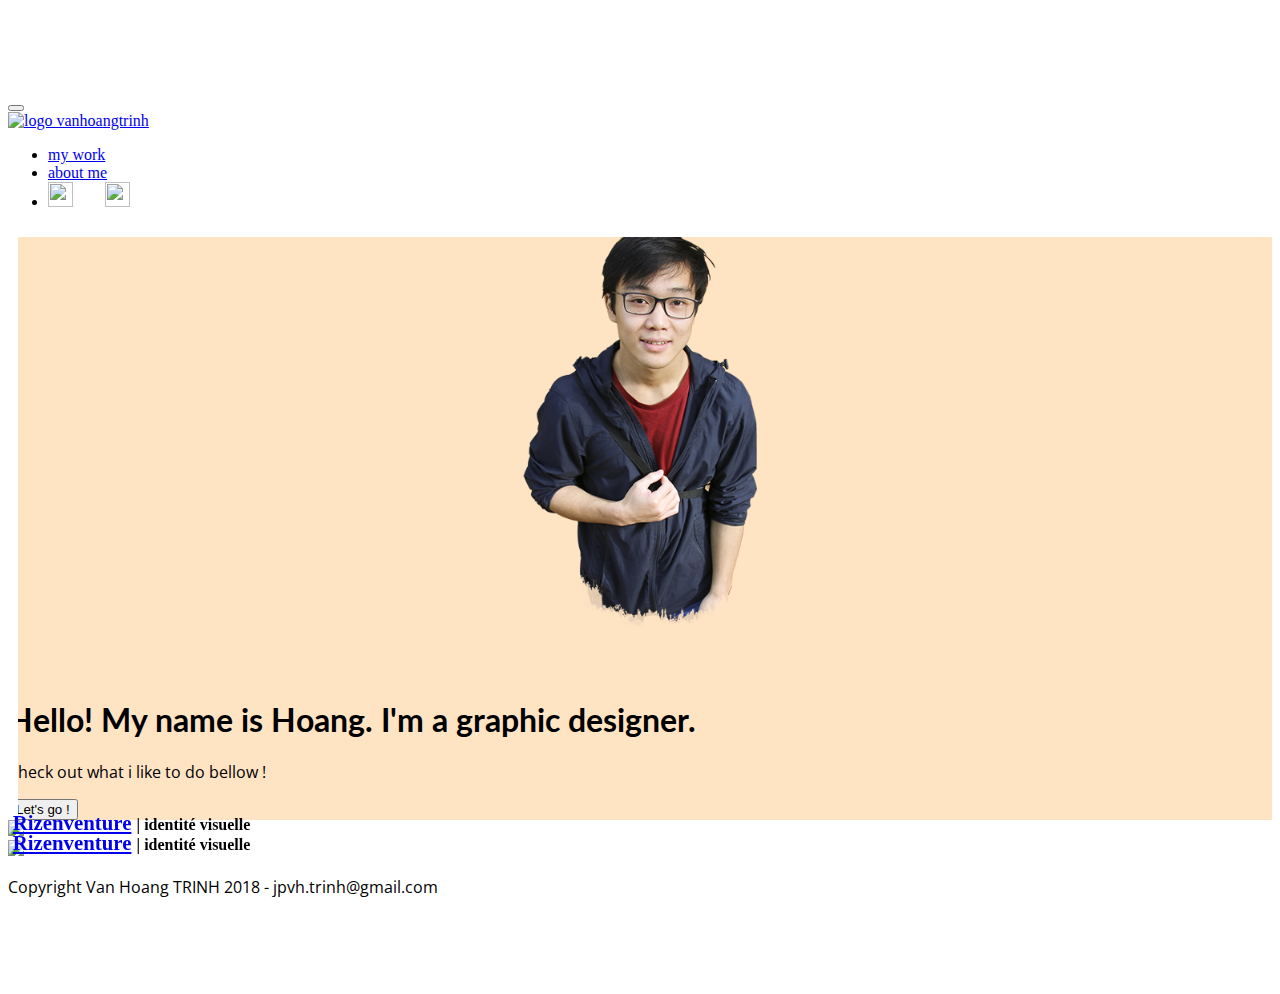
==== index.html @ 0a35a44c "menu centered" ====
<!doctype html>
<html>
<head>
    <meta charset="UTF-8">
    <meta name="viewport" content="width=device-width, initial-scale=1.0">
    <title>Van Hoang Trinh Portfolio</title>
    <link rel="stylesheet" href="css/bootstrap.min.css" />
    <link rel="stylesheet" href="css/style.css" />
</head>
<body>
    <div class="container-fluid">
        <nav class="navbar navbar-light bg-light fixed-top navbar-expand-md">
           <button class="navbar-toggler" type="button" data-toggle="collapse" data-target="#navbarToggler" aria-controls="navbarToggler" aria-expanded="false" aria-label="Toggle navigation">
            <span class="navbar-toggler-icon"></span>
          </button>
           <div class="collapse navbar-collapse text-center" id="navbarToggler">
               <a href="index.html" class="navbar-brand"><img src="images/logo_vht.png" alt="logo vanhoangtrinh"/></a>
            
               <ul class="navbar-nav mr-auto mt-2 mt-lg-0 text-center">
                    <li class="nav-item">
                        <a  class="active" href="index.html#projects-preview">my work</a>
                    </li>    
                    <li class="nav-item">
                        <a href="about.html">about me</a>
                    </li>
                    <li class="nav-item">
                        <a href="https://www.linkedin.com/in/hoang-trinh-6a8b76149/"><img class="social" src="images/linkedin.svg" /></a><a href="https://www.behance.net/jpvhtrinh5d51"><img class="social" src="images/behance.svg" /></a>
                    </li>
                </ul>
           </div>
        </nav>  
        
        <div class="presentation mb-3">
           <div class="white"></div>
            <div class="row">
                <div class="col col-12 col-md-6 container-photo">
                  <div class="content-photo">
                      <img src="images/presentation.png" alt="picture vanhoangtrinh" class="img-fluid" id="photoofme" data-tilt data-tilt-perspective="2000"/>
                  </div>
                   
                </div>
                <div class="col col-12 col-md-6 text-presentation mb-2">
                   <div class="px-3 px-md-none text-center text-md-left">
                       <h1>Hello! My name is Hoang. I'm a graphic designer.</h1>
                        <p>Check out what i like to do bellow !</p>
                        <a href="#projects-preview"><button class="btn primary-btn mb-3">Let's go !</button></a>
                   </div>
                    
                </div>
                
            </div>
            
        </div>
        
        <div class="projects-preview" id="projects-preview">
            
            <div class="row">
                <div class="project col col-lg-4 col-md-6 col-12" id="projet1">
                    <div data-tilt data-tilt-perspective="2000">
                        <img src="images/rizenventure1.jpg" class="img-fluid"/>
                        <div class="block-title"></div>
                        <h2 class="project-title"><a href="work1.html">Rizenventure</a>  <span style="font-size: 1rem;">| identité visuelle</span></h2>
                    </div>
                </div>
            
                <div class="project col col-lg-4 col-md-6 col-12" id="projet1">
                    <div data-tilt data-tilt-perspective="2000">
                        <img src="images/rizenventure1.jpg" class="img-fluid"/>
                        <div class="block-title"></div>
                        <h2 class="project-title"><a href="work1.html">Rizenventure</a>  <span style="font-size: 1rem;">| identité visuelle</span></h2>
                    </div>
                </div>
            </div>
        </div>
        
        <footer class="text-center mt-5">
            <p>Copyright Van Hoang TRINH 2018 - jpvh.trinh@gmail.com</p>
        </footer>
        

    </div>

<script type="text/javascript" src="js/jquery-3.3.1.min.js"></script>
<script type="text/javascript" src="js/bootstrap.min.js"></script>
<script type="text/javascript" src="js/scrollreveal.min.js"></script>
<script type="text/javascript" src="js/tilt.jquery.js"></script>
<script type="text/javascript" src="js/main.js"></script>
<script>
    window.sr = ScrollReveal();
    sr.reveal('.project', { duration: 1000, reset: true});
    sr.reveal('.project h1', { delay: 400});

</script>
</body>
</html>
---- css/style.css ----
@import url("https://fonts.googleapis.com/css?family=Lato:400,700|Open+Sans");
html, body {
  height: 100%; }

body {
  position: relative;
  overflow-x: hidden;
  overflow-y: scroll;
  padding-top: 6.7%; }
  body h1 {
    font-family: 'Lato', sans-serif;
    font-weight: 700; }
  body p {
    font-family: 'Open Sans', sans-serif; }

.container-fluid {
  height: 100%;
  padding: 0; }
  .container-fluid nav div a {
    margin-right: 2rem; }
  .container-fluid nav img {
    height: 65px;
    width: auto; }
  .container-fluid nav .social {
    width: 25px;
    height: 25px; }
  .container-fluid #numcontainer {
    height: 100vh;
    position: fixed;
    right: 5%;
    width: 100%;
    display: flex;
    justify-content: flex-end;
    align-items: center; }
    .container-fluid #numcontainer a {
      font-size: 3rem;
      font-family: serif;
      vertical-align: baseline; }
  .container-fluid .presentation {
    width: 100%;
    margin: auto;
    background-color: bisque;
    position: relative; }
    .container-fluid .presentation .white {
      position: absolute;
      border: 10px solid white;
      height: 100%;
      width: 100%; }
    .container-fluid .presentation .container-photo {
      display: flex;
      justify-content: center;
      align-items: center; }
      .container-fluid .presentation .container-photo .content-photo {
        height: 80%;
        margin-bottom: 3rem; }
        .container-fluid .presentation .container-photo .content-photo #photoofme {
          height: 400px; }
    .container-fluid .presentation .text-presentation {
      display: flex;
      flex-direction: column;
      justify-content: center; }
  .container-fluid .projects-preview .project {
    height: 60%;
    transform-style: preserve-3d; }
    .container-fluid .projects-preview .project .project-title {
      position: absolute;
      bottom: 0;
      margin: 0;
      padding: 0.3rem 0.3rem 0.3rem 0.3rem;
      font-size: 1.3rem; }
    .container-fluid .projects-preview .project .block-title {
      position: absolute;
      bottom: 0;
      background-color: rgba(255, 255, 255, 0.5);
      width: 100%;
      height: 13%;
      margin: 0; }
  .container-fluid #menu {
    display: none; }
  .container-fluid .img-top {
    background-color: aquamarine;
    height: 60%;
    margin: 0;
    display: flex;
    justify-content: center;
    align-items: center; }

/*# sourceMappingURL=style.css.map */
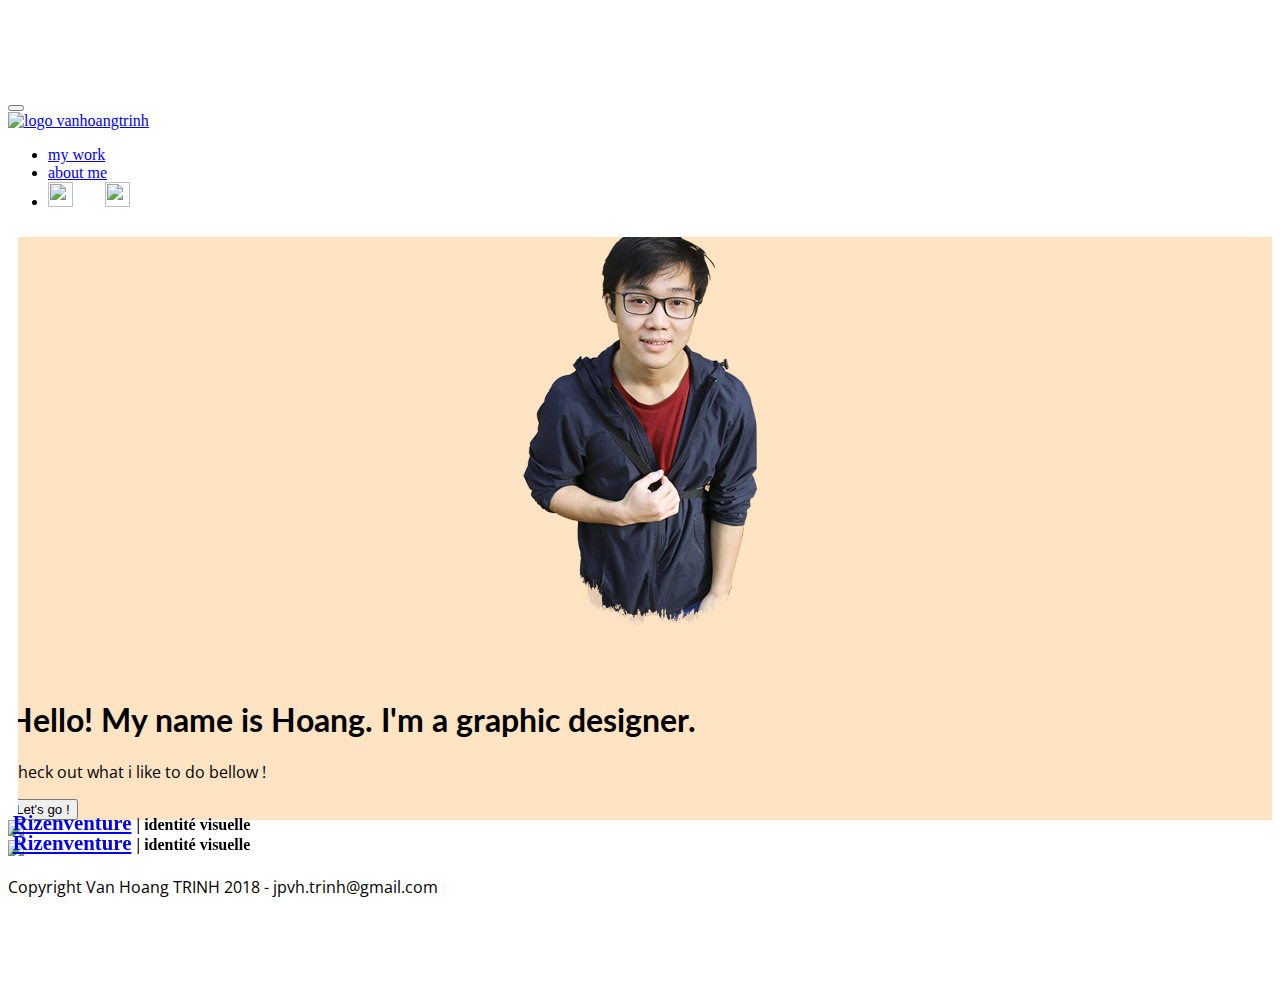
==== commit b839b269: "small seo" ====
--- a/index.html
+++ b/index.html
@@ -3,9 +3,11 @@
 <head>
     <meta charset="UTF-8">
     <meta name="viewport" content="width=device-width, initial-scale=1.0">
-    <title>Van Hoang Trinh Portfolio</title>
+    <title>Van Hoang Trinh : Graphic design portfolio</title>
+    <meta name="description" content="I'm a student in multimedia and internet. I specialize in illustrations and graphic design. Come check my work !">
     <link rel="stylesheet" href="css/bootstrap.min.css" />
     <link rel="stylesheet" href="css/style.css" />
+    <link rel="canonical" />
 </head>
 <body>
     <div class="container-fluid">
@@ -24,7 +26,7 @@
                         <a href="about.html">about me</a>
                     </li>
                     <li class="nav-item">
-                        <a href="https://www.linkedin.com/in/hoang-trinh-6a8b76149/"><img class="social" src="images/linkedin.svg" /></a><a href="https://www.behance.net/jpvhtrinh5d51"><img class="social" src="images/behance.svg" /></a>
+                        <a target="_blank" href="https://www.linkedin.com/in/hoang-trinh-6a8b76149/"><img class="social" src="images/linkedin.svg" /></a><a target="_blank" href="https://www.behance.net/jpvhtrinh5d51"><img class="social" src="images/behance.svg" /></a>
                     </li>
                 </ul>
            </div>
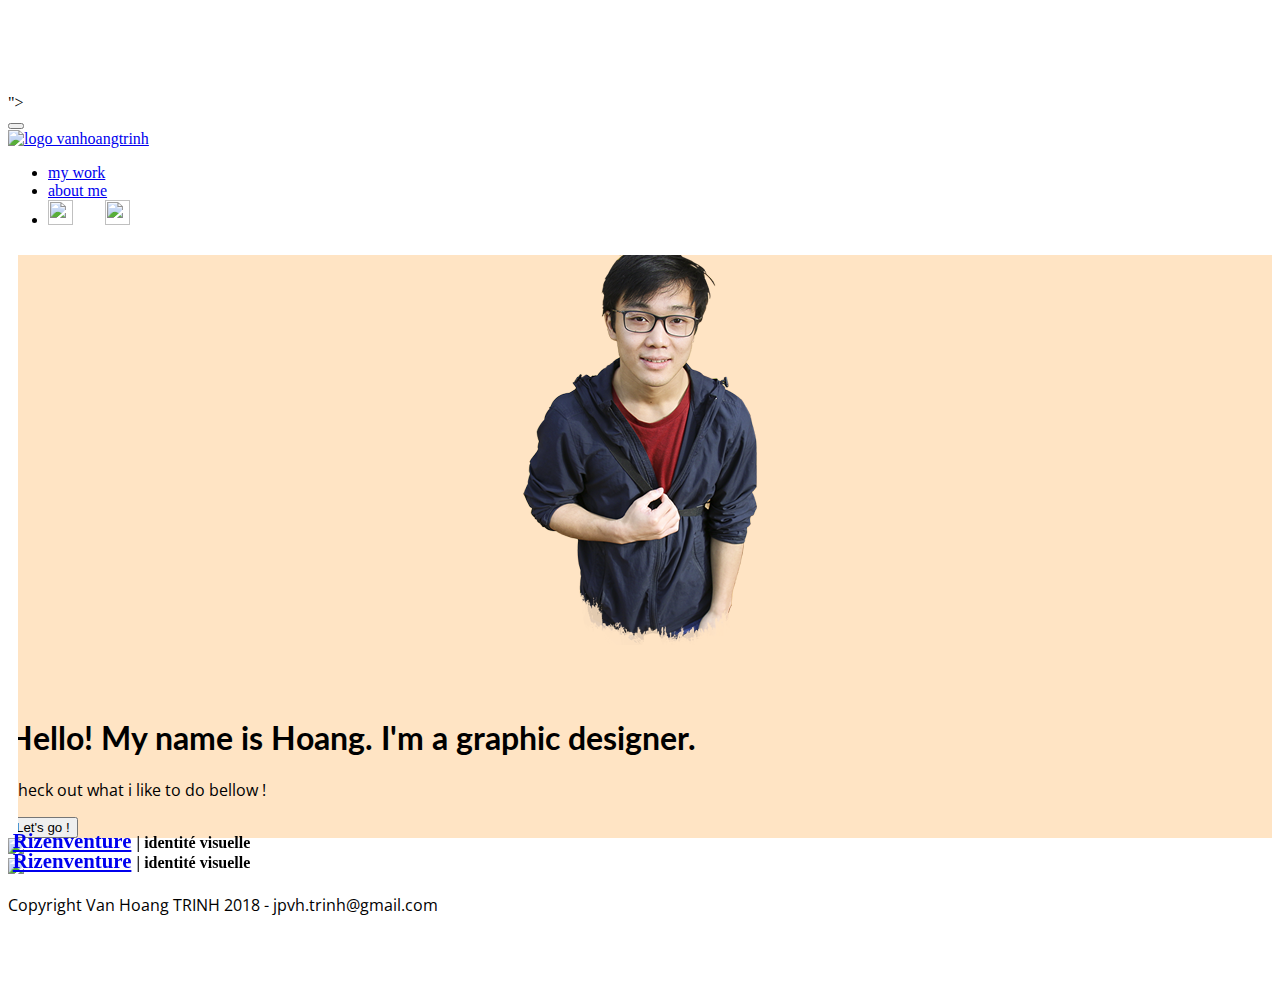
==== commit 7caf9603: "mt-fix" ====
--- a/index.html
+++ b/index.html
@@ -8,9 +8,10 @@
     <link rel="stylesheet" href="css/bootstrap.min.css" />
     <link rel="stylesheet" href="css/style.css" />
     <link rel="canonical" />
+    <link rel="icon" href="images/icon.png" />
 </head>
 <body>
-    <div class="container-fluid">
+    <div class="container-fluid mt-xs-2 mt-md-0">">
         <nav class="navbar navbar-light bg-light fixed-top navbar-expand-md">
            <button class="navbar-toggler" type="button" data-toggle="collapse" data-target="#navbarToggler" aria-controls="navbarToggler" aria-expanded="false" aria-label="Toggle navigation">
             <span class="navbar-toggler-icon"></span>
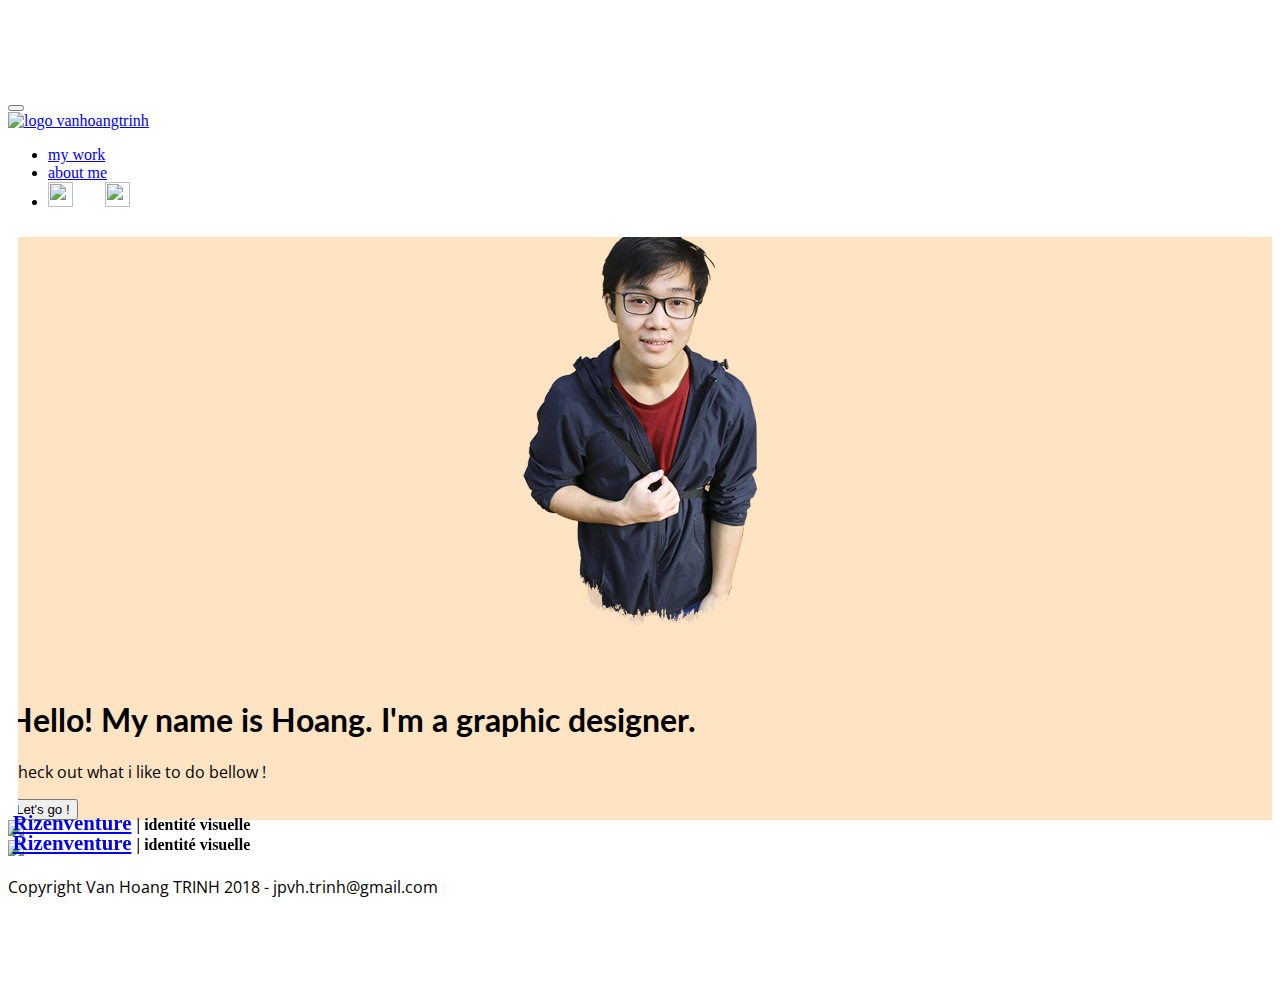
==== commit 41840e49: "fix" ====
--- a/index.html
+++ b/index.html
@@ -11,7 +11,7 @@
     <link rel="icon" href="images/icon.png" />
 </head>
 <body>
-    <div class="container-fluid mt-xs-2 mt-md-0">">
+    <div class="container-fluid mt-xs-2 mt-md-0">
         <nav class="navbar navbar-light bg-light fixed-top navbar-expand-md">
            <button class="navbar-toggler" type="button" data-toggle="collapse" data-target="#navbarToggler" aria-controls="navbarToggler" aria-expanded="false" aria-label="Toggle navigation">
             <span class="navbar-toggler-icon"></span>
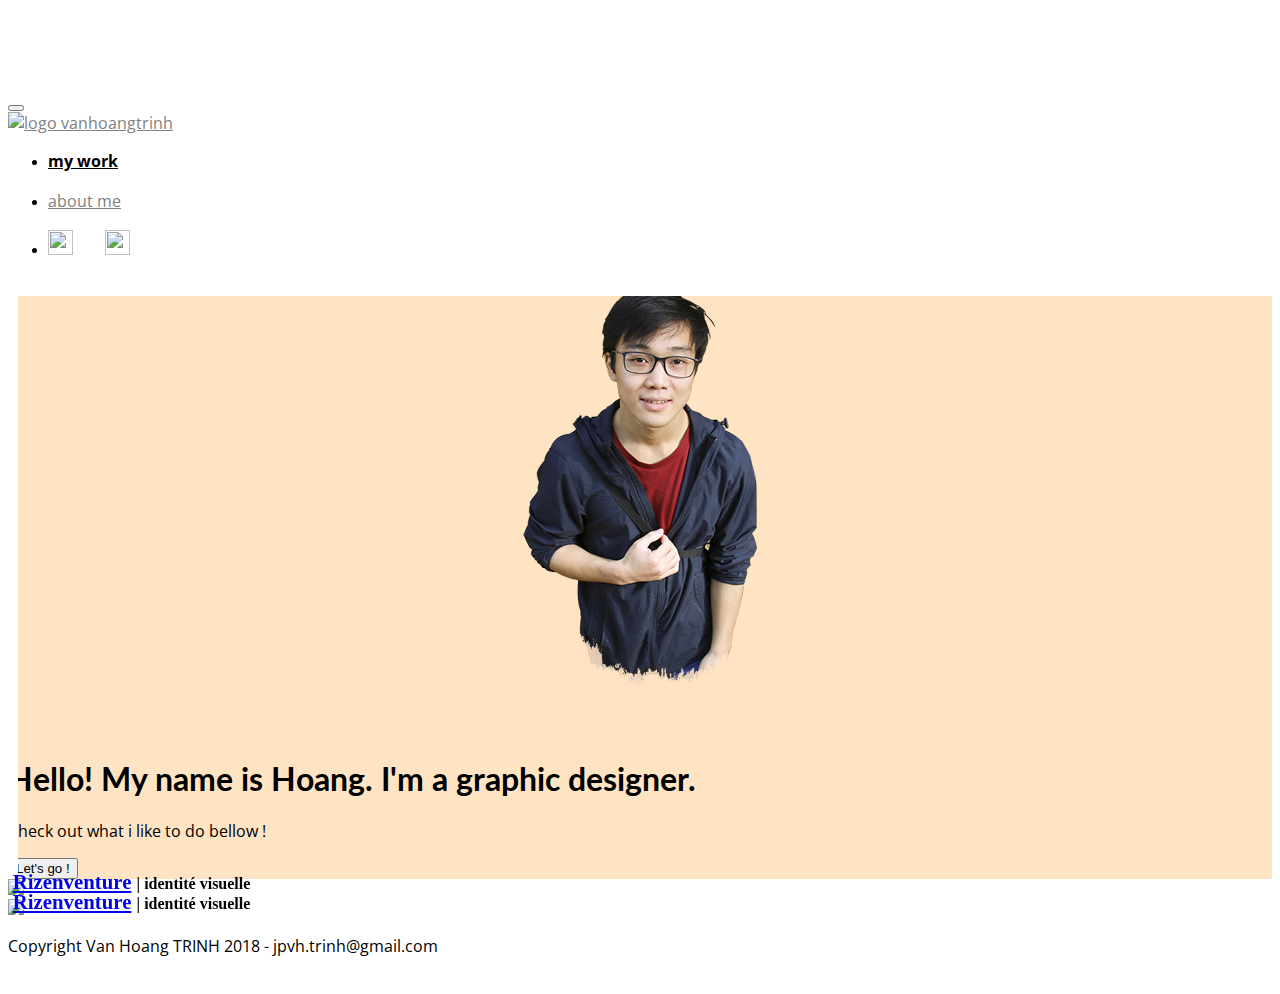
==== commit c094c6fa: "fix" ====
--- a/index.html
+++ b/index.html
@@ -4,14 +4,14 @@
     <meta charset="UTF-8">
     <meta name="viewport" content="width=device-width, initial-scale=1.0">
     <title>Van Hoang Trinh : Graphic design portfolio</title>
-    <meta name="description" content="I'm a student in multimedia and internet. I specialize in illustrations and graphic design. Come check my work !">
+    <meta name="description" content="I'm a student in multimedia and internet. I specialize in illustration and graphic design. Come check my work !">
     <link rel="stylesheet" href="css/bootstrap.min.css" />
     <link rel="stylesheet" href="css/style.css" />
     <link rel="canonical" />
     <link rel="icon" href="images/icon.png" />
 </head>
 <body>
-    <div class="container-fluid mt-xs-2 mt-md-0">
+    <div class="container-fluid mt-2">
         <nav class="navbar navbar-light bg-light fixed-top navbar-expand-md">
            <button class="navbar-toggler" type="button" data-toggle="collapse" data-target="#navbarToggler" aria-controls="navbarToggler" aria-expanded="false" aria-label="Toggle navigation">
             <span class="navbar-toggler-icon"></span>
--- a/css/style.css
+++ b/css/style.css
@@ -1,4 +1,4 @@
-@import url("https://fonts.googleapis.com/css?family=Lato:400,700|Open+Sans");
+@import url("https://fonts.googleapis.com/css?family=Lato:400,700|Open+Sans:400,700");
 html, body {
   height: 100%; }
 
@@ -17,25 +17,25 @@
   height: 100%;
   padding: 0; }
   .container-fluid nav div a {
-    margin-right: 2rem; }
+    margin-right: 2rem;
+    color: grey;
+    font-family: 'Open Sans', sans-serif;
+    font-weight: 400; }
+    .container-fluid nav div a:hover {
+      font-weight: 700;
+      text-decoration: none; }
+  .container-fluid nav div li {
+    height: 2.5rem; }
+  .container-fluid nav div .active {
+    text-decoration: underline;
+    color: black;
+    font-weight: 700; }
   .container-fluid nav img {
     height: 65px;
     width: auto; }
   .container-fluid nav .social {
     width: 25px;
     height: 25px; }
-  .container-fluid #numcontainer {
-    height: 100vh;
-    position: fixed;
-    right: 5%;
-    width: 100%;
-    display: flex;
-    justify-content: flex-end;
-    align-items: center; }
-    .container-fluid #numcontainer a {
-      font-size: 3rem;
-      font-family: serif;
-      vertical-align: baseline; }
   .container-fluid .presentation {
     width: 100%;
     margin: auto;
